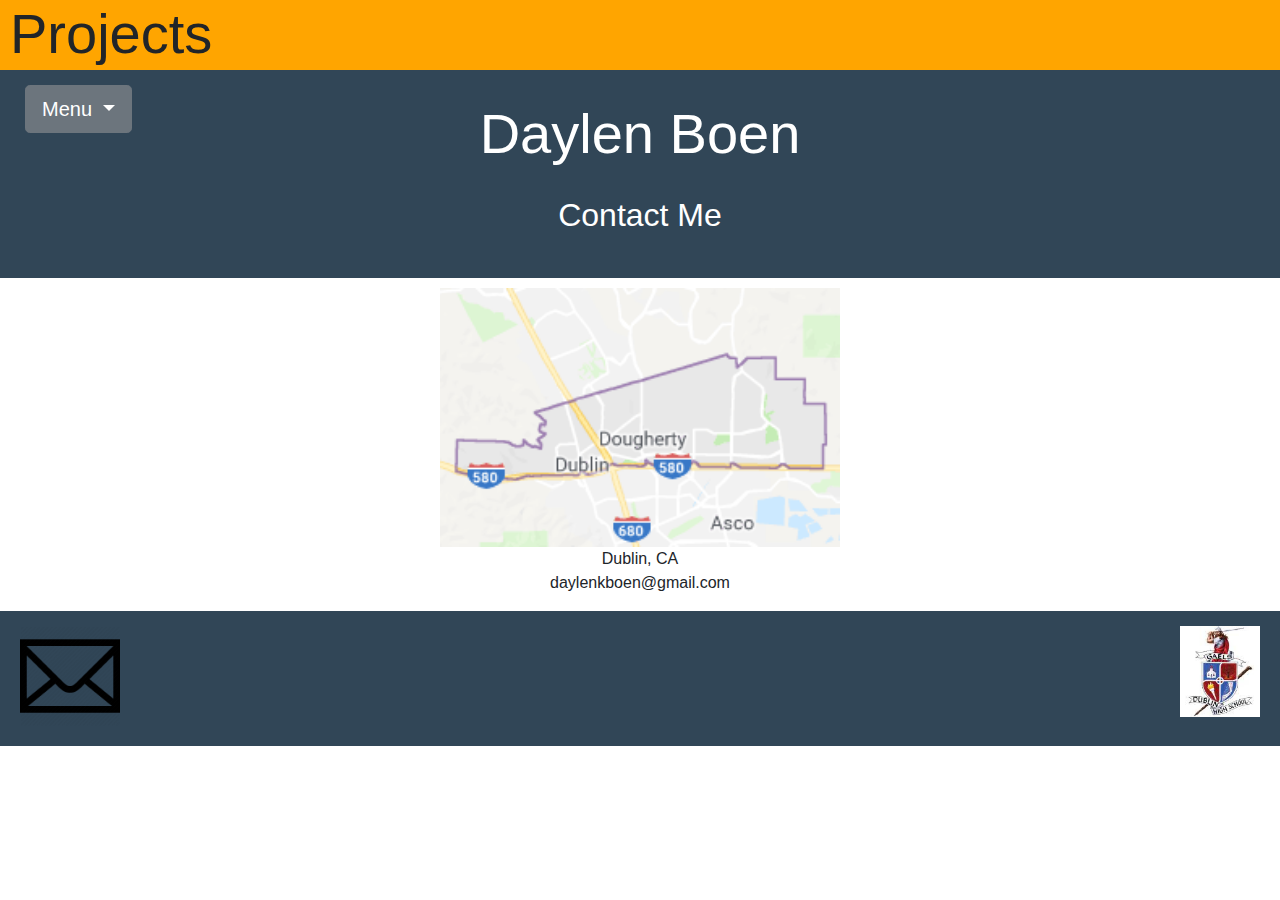
==== Contact.html @ ee5e758d "Beta Version" ====
<!DOCTYPE html>
<html>
    <head>
        <link rel="stylesheet" type="text/css" href="bootstrap-4.1.2-dist/css/bootstrap.css"/>
    </head>
        <header>
            <div class="jumbotron2">
                <div class="row">
                    <div class="col-sm-9 marginheadtitle">
                        <div>
                            <h2 class="display-4">Projects</h2>
                        </div>
                    </div>
                        <ul class="dropdown margintop2 float-right">
                            <button class="btn btn-secondary btn-lg dropdown-toggle" type="button" id="dropdownMenuButton" data-toggle="dropdown" aria-haspopup="true" aria-expanded="false">
                            Menu
                            </button>
                            <ul class="dropdown-menu marginleft">
                                <li><a class="lead" id="blacklink" href="index.html">Home</a></li>
                                <li><a class="lead" id="blacklink" href="Last_AboutMe.html">About Me</a></li>
                                <li><a class="lead" id="blacklink" href="DaylenBoenResume.html">Resume</a></li>
                                <li class="divider"></li>
                                <li><a class="lead" id="blacklink" href="Projects.html">Projects</a></li>
                                <li><a class="lead" id="blacklink" href="Contact.html"><strong>Projects</strong></a></li>
                            </ul>
                        </ul>
                    </div>
                </div>
            <div class="jumbotron3">
                <div class="row">
                    <div class="container text-center">
                        <h1 class="display-4 white titlename">Daylen Boen</h1>
                        <br>
                        <h2 class="display-5 white titlename" style="margin-top:-15px;">Contact Me</h2>
                    </div>
                </div>  
            </div>
        </header>
        <body>
            <div class="text-center margintop">
                <img class="" src="Images/dublin.png" alt=dublin width="400px">
                <p>Dublin, CA
                <br>
                daylenkboen@gmail.com
                </p>
            </div>
        <footer class="jumbotronfooter navbar-fixed-bottom">
            <div>
                <a href="https://www.dublin.k12.ca.us/" target="_blank"><img class="float-right" src="Images/gael.jpg" width="80px"/></a>
                <a href=""><img src="Images/mail-480.png" width="100px"/></a>
            </div>
        </footer>
        </body>
</html>
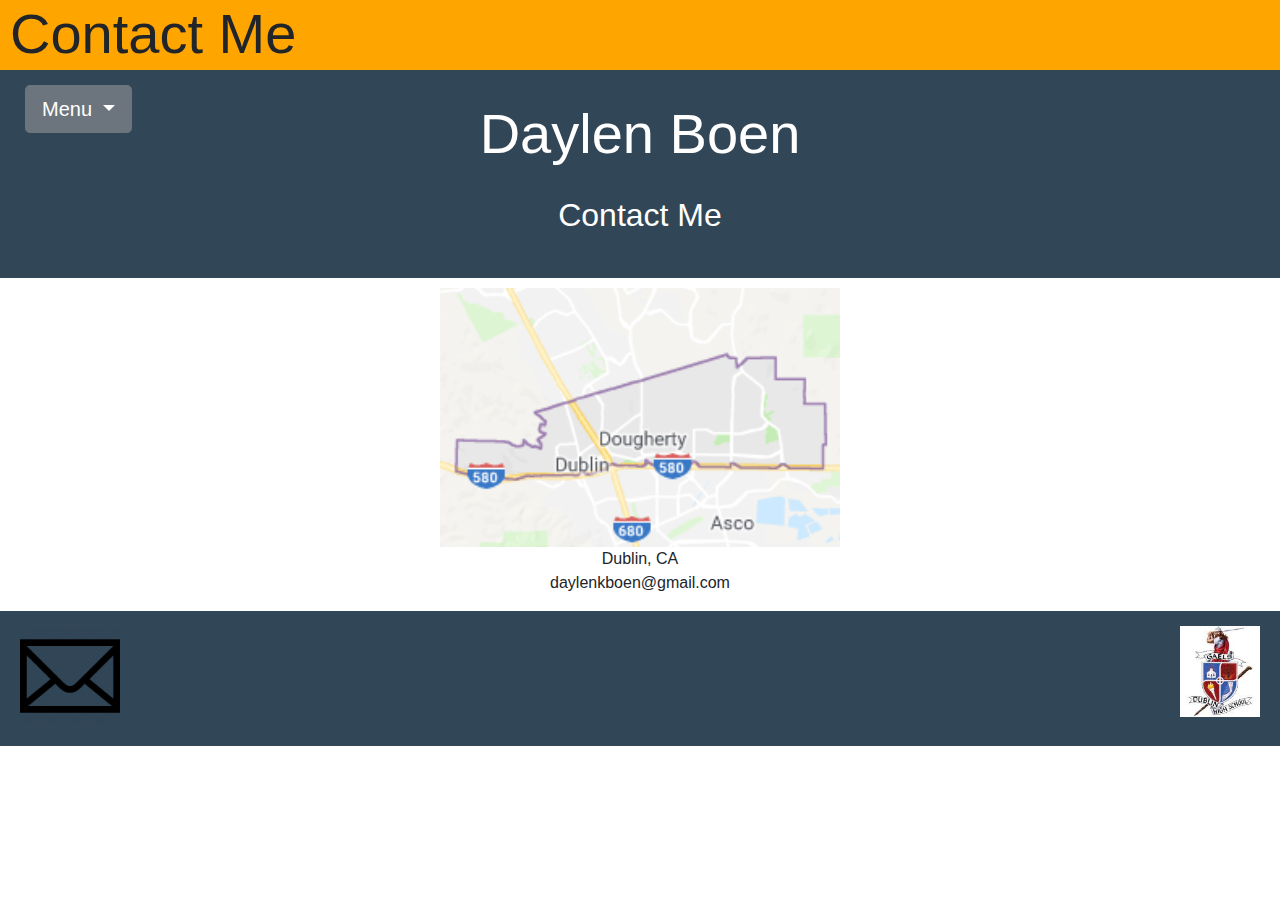
==== commit 81cd213d: "Beta Version2" ====
--- a/Contact.html
+++ b/Contact.html
@@ -8,7 +8,7 @@
                 <div class="row">
                     <div class="col-sm-9 marginheadtitle">
                         <div>
-                            <h2 class="display-4">Projects</h2>
+                            <h2 class="display-4">Contact Me</h2>
                         </div>
                     </div>
                         <ul class="dropdown margintop2 float-right">
@@ -21,7 +21,7 @@
                                 <li><a class="lead" id="blacklink" href="DaylenBoenResume.html">Resume</a></li>
                                 <li class="divider"></li>
                                 <li><a class="lead" id="blacklink" href="Projects.html">Projects</a></li>
-                                <li><a class="lead" id="blacklink" href="Contact.html"><strong>Projects</strong></a></li>
+                                <li><a class="lead" id="blacklink" href="Contact.html"><strong>Contact Me</strong></a></li>
                             </ul>
                         </ul>
                     </div>
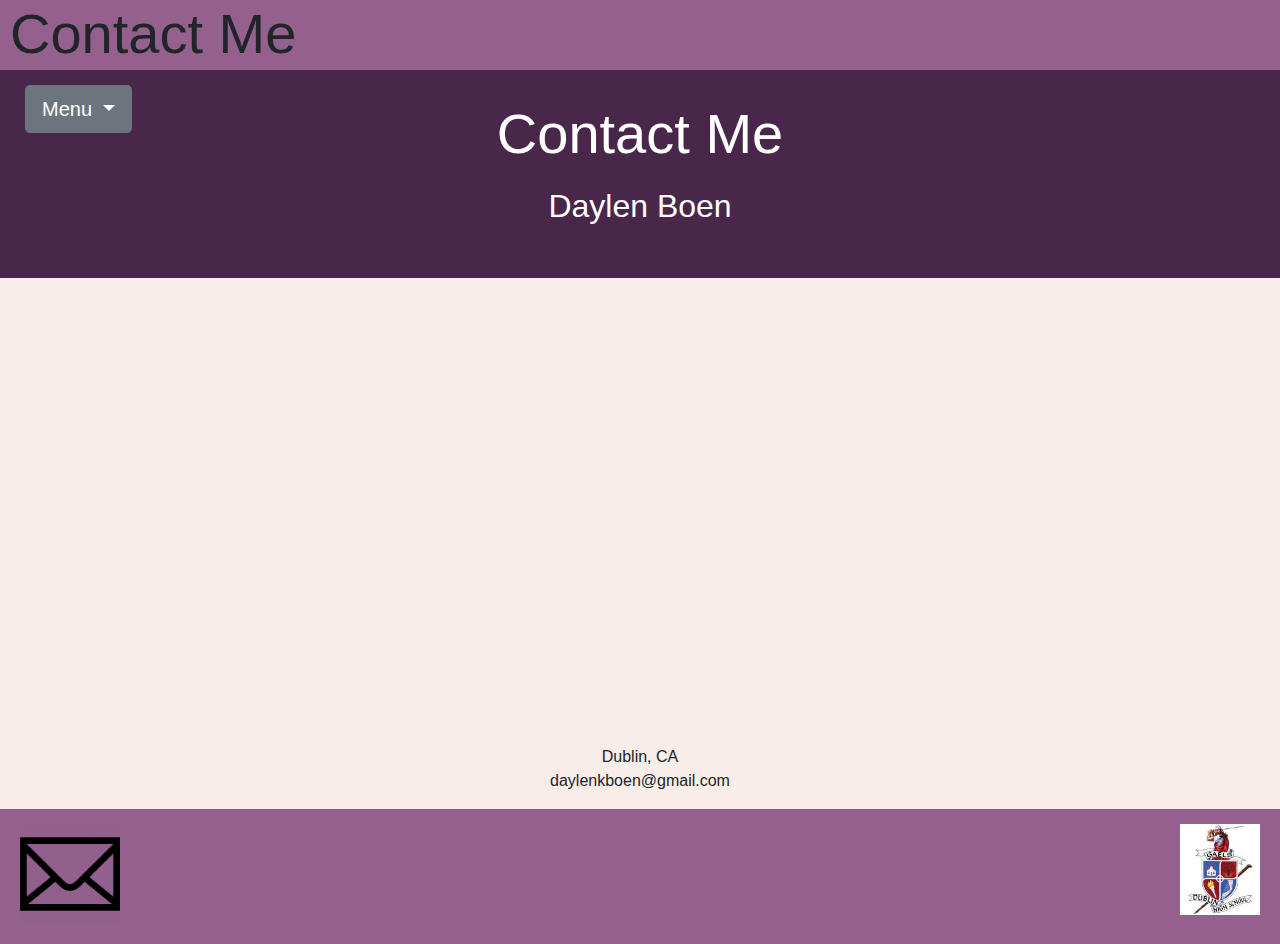
==== commit 38946ebe: "Animation.css added, changed color scheme and overall redid the website" ====
--- a/Contact.html
+++ b/Contact.html
@@ -2,6 +2,7 @@
 <html>
     <head>
         <link rel="stylesheet" type="text/css" href="bootstrap-4.1.2-dist/css/bootstrap.css"/>
+        <link rel="stylesheet" href="https://cdnjs.cloudflare.com/ajax/libs/animate.css/3.7.0/animate.css" />
     </head>
         <header>
             <div class="jumbotron2">
@@ -15,7 +16,7 @@
                             <button class="btn btn-secondary btn-lg dropdown-toggle" type="button" id="dropdownMenuButton" data-toggle="dropdown" aria-haspopup="true" aria-expanded="false">
                             Menu
                             </button>
-                            <ul class="dropdown-menu marginleft">
+                            <ul class="dropdown-menu" id="MenuMargin">
                                 <li><a class="lead" id="blacklink" href="index.html">Home</a></li>
                                 <li><a class="lead" id="blacklink" href="Last_AboutMe.html">About Me</a></li>
                                 <li><a class="lead" id="blacklink" href="DaylenBoenResume.html">Resume</a></li>
@@ -29,25 +30,24 @@
             <div class="jumbotron3">
                 <div class="row">
                     <div class="container text-center">
-                        <h1 class="display-4 white titlename">Daylen Boen</h1>
-                        <br>
-                        <h2 class="display-5 white titlename" style="margin-top:-15px;">Contact Me</h2>
+                        <h2 class="display-4 white titlename animated slideInRight">Contact Me</h2>
+                        <h1 class="display-5 white titlename animated slideInLeft">Daylen Boen</h1>
                     </div>
                 </div>  
             </div>
         </header>
         <body>
             <div class="text-center margintop">
-                <img class="" src="Images/dublin.png" alt=dublin width="400px">
+                <iframe src="https://www.google.com/maps/embed?pb=!1m18!1m12!1m3!1d50496.944840653094!2d-121.94538150739196!3d37.718291716539056!2m3!1f0!2f0!3f0!3m2!1i1024!2i768!4f13.1!3m3!1m2!1s0x808fe65cd6892231%3A0x3b327c848ef64057!2sDublin%2C+CA+94568!5e0!3m2!1sen!2sus!4v1543428905258" width="600" height="450" frameborder="0" style="border:0" allowfullscreen></iframe>
                 <p>Dublin, CA
                 <br>
                 daylenkboen@gmail.com
                 </p>
             </div>
-        <footer class="jumbotronfooter navbar-fixed-bottom">
+        <footer class="jumbotronfooter">
             <div>
-                <a href="https://www.dublin.k12.ca.us/" target="_blank"><img class="float-right" src="Images/gael.jpg" width="80px"/></a>
-                <a href=""><img src="Images/mail-480.png" width="100px"/></a>
+                <a href="https://www.dublin.k12.ca.us/" target="_blank"><img class="float-right hvr-grow" src="Images/gael.jpg" width="80px"/></a>
+                <a href="Contact.html"><img class="hvr-grow" src="Images/mail-480.png" width="100px"/></a>
             </div>
         </footer>
         </body>
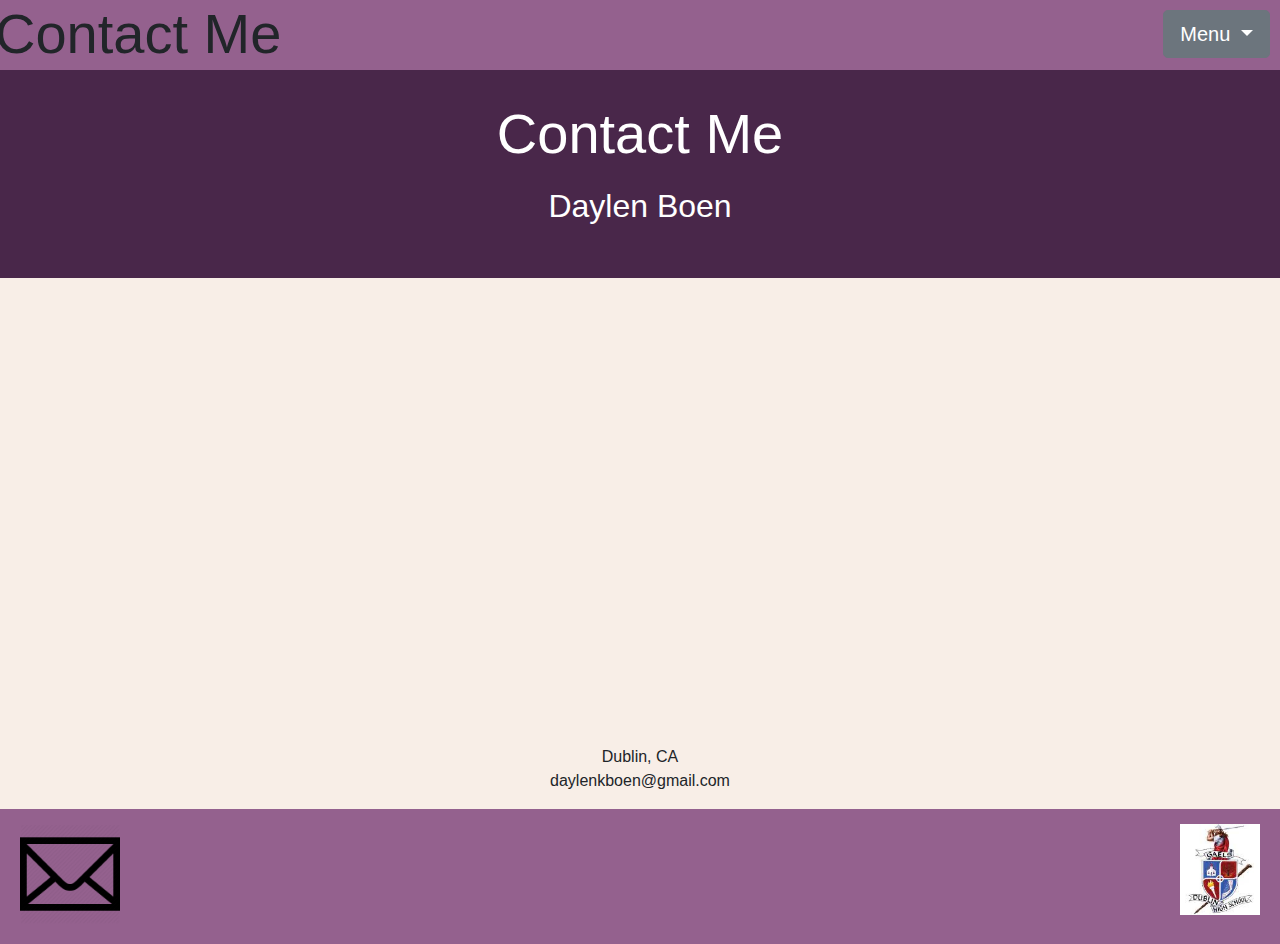
==== commit 08eaa296: "Finally able to fix menu bar to stick to right of screen" ====
--- a/Contact.html
+++ b/Contact.html
@@ -7,12 +7,12 @@
         <header>
             <div class="jumbotron2">
                 <div class="row">
-                    <div class="col-sm-9 marginheadtitle">
+                    <div class="marginheadtitle" style="margin-left:10px;">
                         <div>
                             <h2 class="display-4">Contact Me</h2>
                         </div>
                     </div>
-                        <ul class="dropdown margintop2 float-right">
+                        <ul class="dropdown margintop2 float-right" style="position:absolute; top:0; right:0; margin-right:10px;">
                             <button class="btn btn-secondary btn-lg dropdown-toggle" type="button" id="dropdownMenuButton" data-toggle="dropdown" aria-haspopup="true" aria-expanded="false">
                             Menu
                             </button>
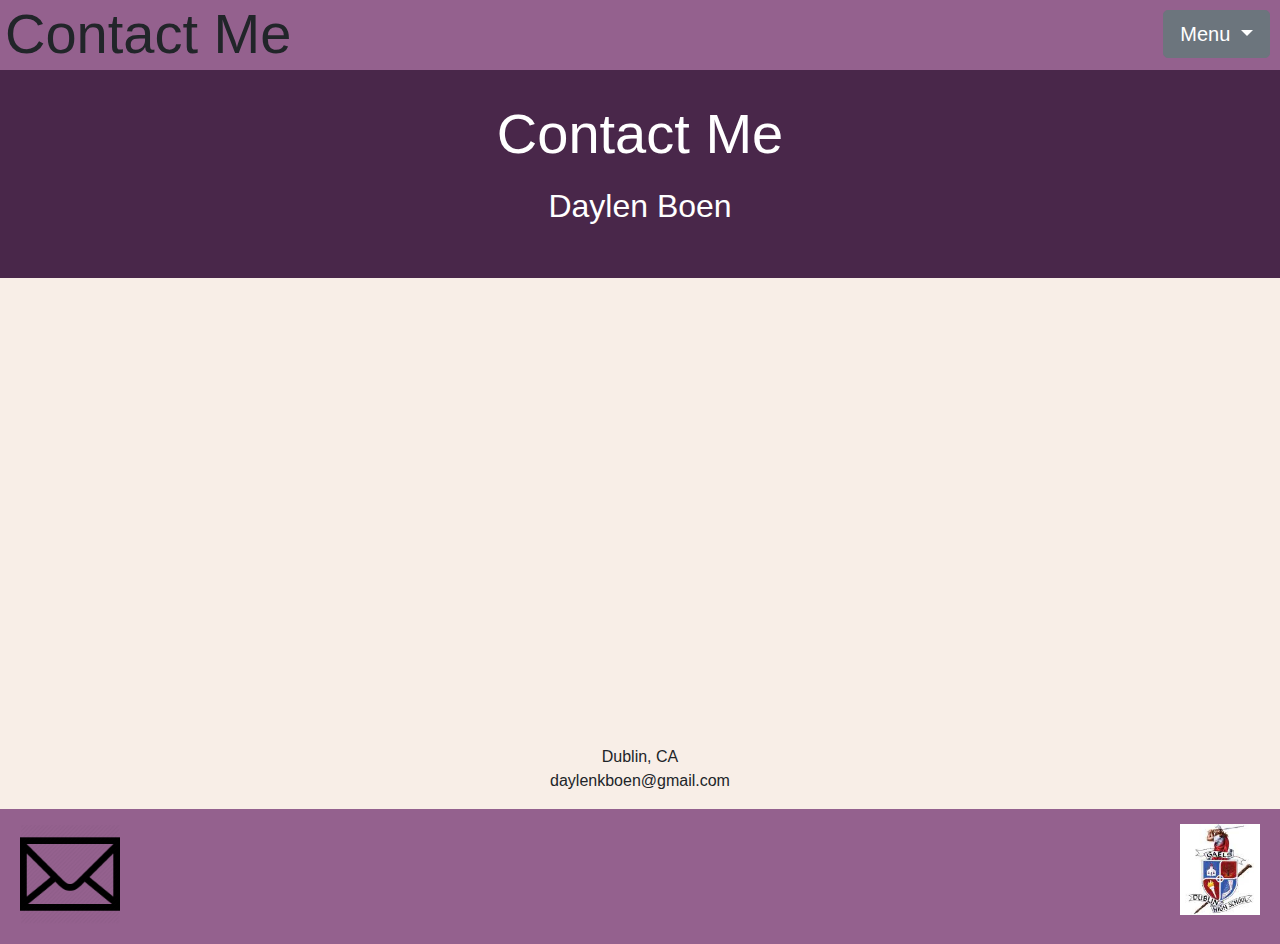
==== commit 2fab4aef: "Fixed AboutMe footer not sticking to bottom on larger screens" ====
--- a/Contact.html
+++ b/Contact.html
@@ -7,9 +7,9 @@
         <header>
             <div class="jumbotron2">
                 <div class="row">
-                    <div class="marginheadtitle" style="margin-left:10px;">
+                    <div class="marginheadtitle">
                         <div>
-                            <h2 class="display-4">Contact Me</h2>
+                            <h2 class="display-4" style="margin-left:10px;">Contact Me</h2>
                         </div>
                     </div>
                         <ul class="dropdown margintop2 float-right" style="position:absolute; top:0; right:0; margin-right:10px;">
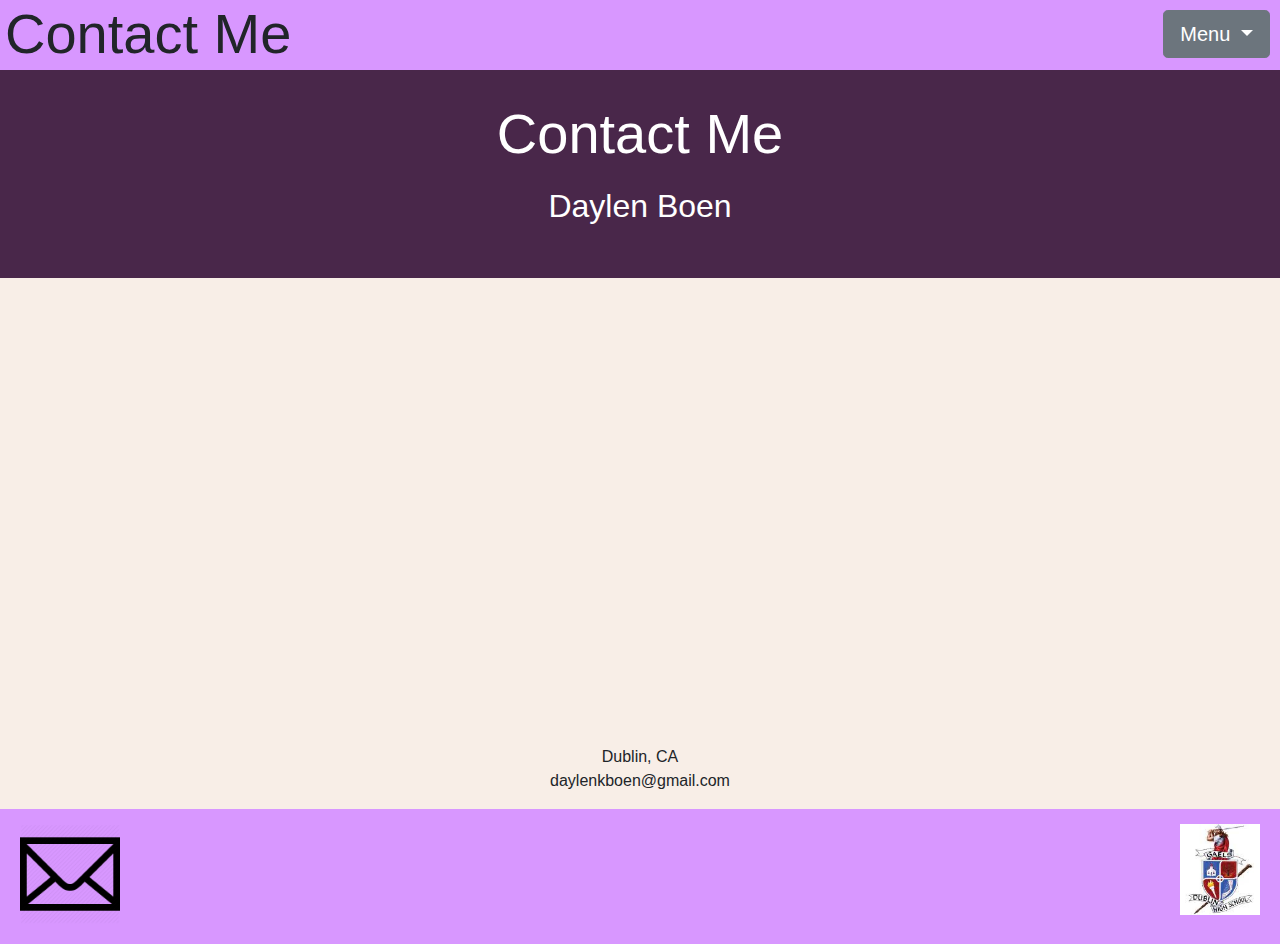
==== commit a170ad9f: "latest version of portfolio" ====
--- a/Contact.html
+++ b/Contact.html
@@ -46,7 +46,7 @@
             </div>
         <footer class="jumbotronfooter">
             <div>
-                <a href="https://www.dublin.k12.ca.us/" target="_blank"><img class="float-right hvr-grow" src="Images/gael.jpg" width="80px"/></a>
+                <a href="https://www.dublin.k12.ca.us/Domain/132" target="_blank"><img class="float-right hvr-grow" src="Images/gael.jpg" width="80px"/></a>
                 <a href="Contact.html"><img class="hvr-grow" src="Images/mail-480.png" width="100px"/></a>
             </div>
         </footer>
